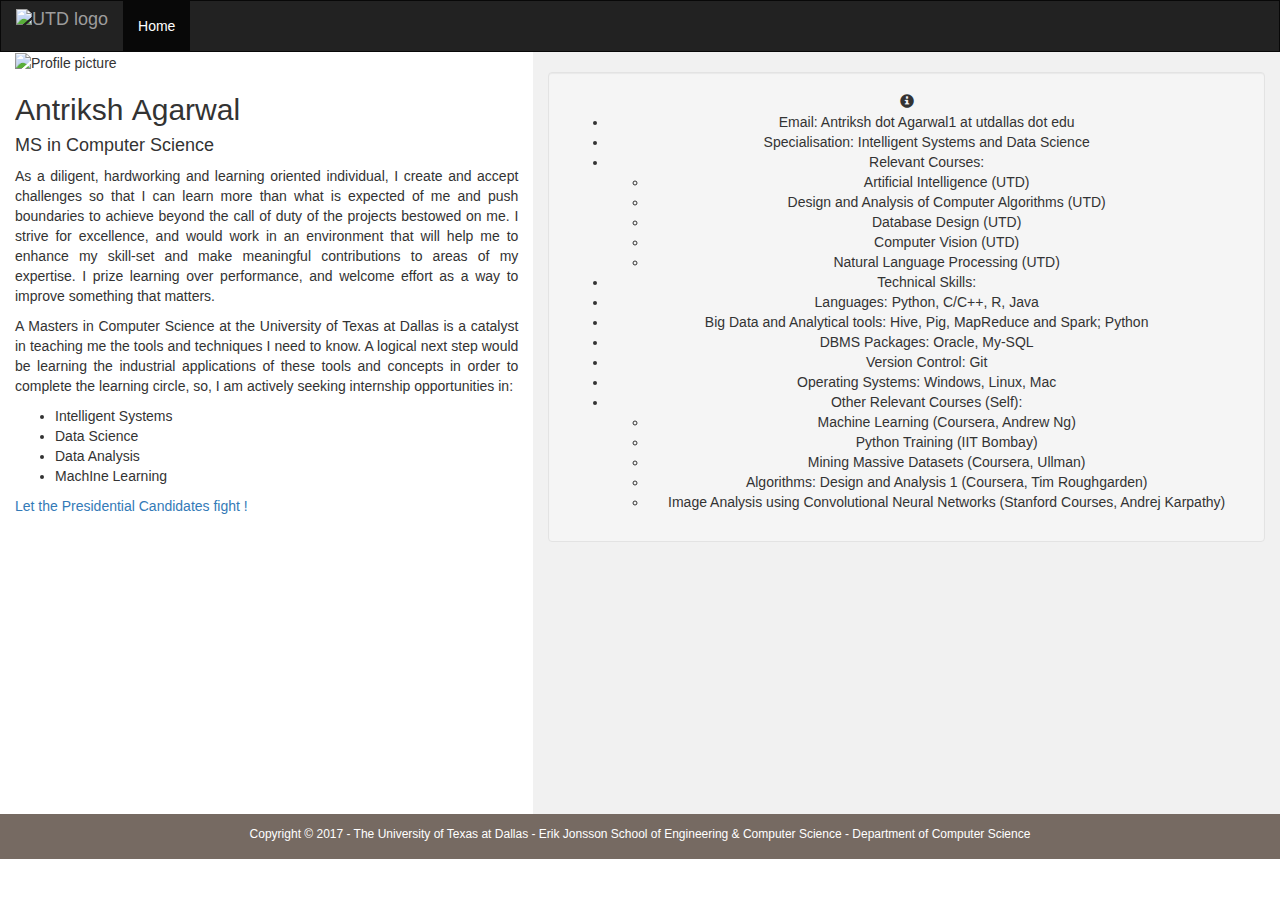
==== index.html @ 1650502d "analysis of presidents' vocabs" ====
<!DOCTYPE html>
<html lang="en">
<head>
	<meta charset="utf-8">
	<meta name="viewport" content="width=device-width, initial-scale=1">
	<meta name="description" content="Personal profile page for Antriksh Agarwal. Contains profile information, academic work and projects done till now. Updated monthly.">
	<meta name="keywords" content="Antriksh, Agarwal, Antriksh Agarwal, UTD, Master's, Masters, Student, Developer, Profile, Information">
	<link rel="stylesheet" href="https://maxcdn.bootstrapcdn.com/bootstrap/3.3.7/css/bootstrap.min.css">
	<link rel="stylesheet" href="css/global.css">
	<link rel="stylesheet" href="css/index.css">
	<script src="https://ajax.googleapis.com/ajax/libs/jquery/3.1.0/jquery.min.js"></script>
	<script src="https://ajax.googleapis.com/ajax/libs/jqueryui/1.12.0/jquery-ui.min.js"></script>
	<script src="https://use.fontawesome.com/5239e29d17.js"></script>
	<script src="js/index.js"></script>
	<title>Antriksh Agarwal - University of Texas, Dallas</title>
</head>

<body>

	<nav class="navbar navbar-inverse">
		<div class="container-fluid">
			<div class="navbar-header">
				<button type="button" class="navbar-toggle" data-toggle="collapse" data-target="#myNavbar">
					<span class="icon-bar"></span>
					<span class="icon-bar"></span>
					<span class="icon-bar"></span>
				</button>
				<a class="navbar-brand" href="https://www.utdallas.edu/"> <img id ="utd-logo" alt="UTD logo" src="images/utd_logo.png"></a>
			</div>
			<div class="collapse navbar-collapse" id="myNavbar">
				<ul class="nav navbar-nav">
					<li id="home-link" class="active"><a href="/">Home</a></li>
					<!-- <li id="about-link"><a href="#">About</a></li>
					<li id="projects-link"><a href="#">Projects</a></li>
					<li id="contact-link"><a href="#">Contact</a></li> -->
				</ul>
				<!-- <ul class="nav navbar-nav navbar-right">
					<li><a href="login.html"><span class="glyphicon glyphicon-log-in"></span> Login</a></li>
				</ul> -->
			</div>
		</div>
	</nav>
	
	<div class="container-fluid text-center">
		<div class="row content">
			
			<!-- <div class="col-md-2 sidenav social">
				<a href="https://www.linkedin.com/in/AntrikshAgarwal" target="_blank">
					<i class="fa fa-linkedin  fa-3x" aria-hidden="true"></i>
				</a>
				<a href="">
					<i class="fa fa-google-plus-official  fa-3x" aria-hidden="true"></i>
				</a>
				<a href="https://www.quora.com/profile/Antriksh-Agarwal" target="_blank">
					<i class="fa fa-quora fa-3x" aria-hidden="true">Q</i>
				</a>
				<a href="https://www.facebook.com/AntrikshAgarwal" target="_blank">
					<i class="fa fa-facebook-official  fa-3x" aria-hidden="true"></i>
				</a>
			</div> -->

			<div id="about-section" class="col-md-5 text-left" style="text-align:justify">
				<img id="profile-pic" alt="Profile picture" src="images/Antriksh.jpg">
				<h2>Antriksh&nbsp;Agarwal</h2>
				<h4>MS in Computer Science</h4>
				<p>
					As a diligent, hardworking and learning oriented individual, I create and accept challenges so that I can learn more than what is expected of me and push boundaries to achieve beyond the call of duty of the projects bestowed on me. I strive for excellence, and would work in an environment that will help me to enhance my skill-set and make meaningful contributions to areas of my expertise. I prize learning over performance, and welcome effort as a way to improve something that matters.
					</p>
					<p>
					A Masters in Computer Science at the University of Texas at Dallas is a catalyst in teaching me the tools and techniques I need to know. A logical next step would be learning the industrial applications of these tools and concepts in order to complete the learning circle, so, I am actively seeking internship opportunities in:
					<ul>
						<li>Intelligent Systems</li>
						<li>Data Science</li>
						<li>Data Analysis</li>
						<li>MachIne Learning</li>
					</ul>
					</p>

					<!-- <div id="project-section">
						<h4>Projects:</h4>
						This section will be updated shortly.
					</div> -->

					<!-- <div id="publication-section">
						<h4>Publications:</h4>
						<ul>
							<li><a href="http://ieeexplore.ieee.org/abstract/document/7489611/">Comparison of Linear Learning Methods for Click Through Rate Prediction</a>
							</li>
						</ul> 
					</div> -->

					<a href="pres_vocab.html">Let the Presidential Candidates fight !</a>
				</div>

				<div class="col-md-7 sidenav">
					<div id="contact-info" class="well">

						<span class="glyphicon glyphicon-info-sign"></span> 

						<ul >
							<li> 
								<span class="contact-info-type"> Email: </span>	
								Antriksh dot Agarwal1 at utdallas dot edu
							</li>
							<li> 
								<span class="contact-info-type"> Specialisation: </span> 
								Intelligent Systems and Data Science
							</li>
							<li>
								<span class="contact-info-type">Relevant Courses: </span>
								<ul>
									<li>Artificial Intelligence (UTD)</li>
									<li>Design and Analysis of Computer Algorithms (UTD)</li>
									<li>Database Design (UTD)</li>
									<li>Computer Vision (UTD)</li>
									<li>Natural Language Processing (UTD)</li>
								</ul>

							</li>
							
							<li>
								<span class="contact-info-type">Technical Skills: </span>
								<li>Languages: Python, C/C++, R, Java</li>
								<li>Big Data and Analytical tools: Hive, Pig, MapReduce and Spark; Python</li>
								<li>DBMS Packages: Oracle, My-SQL</li>
								<li>Version Control: Git</li>
								<li>Operating Systems: Windows, Linux, Mac</li>
							</li>
							<li>
								<span class="contact-info-type">Other Relevant Courses (Self): </span>
								<ul>
									<li>Machine Learning (Coursera, Andrew Ng)</li>
									<li>Python Training (IIT Bombay)</li>
									<li>Mining Massive Datasets (Coursera, Ullman)</li>
									<li>Algorithms: Design and Analysis 1 (Coursera, Tim Roughgarden)</li>
									<!-- <li>Compilers (Ongoing)</li> -->
									<li>Image Analysis using Convolutional Neural Networks (Stanford Courses, Andrej Karpathy)</li>
								</ul>

							</li>
						</ul>
					</div>
				</div>

			</div>
		</div>
		

		<footer class="footer">
			<div class="container">
				<p>Copyright &#169 2017 - The University of Texas at Dallas - Erik Jonsson School of Engineering & Computer Science - Department of Computer Science </p>
				<!-- <p>
					<a href="http://jigsaw.w3.org/css-validator/check/referer">
					<img id="css-validator"
						src="https://jigsaw.w3.org/css-validator/images/vcss-blue"
						alt="Valid CSS!" />
					</a>
				</p> -->
			</div>
		</footer>

	</body>

	</html>
---- css/global.css ----
html,body{
	height: 92%;
}

.navbar {
	margin-bottom: 0;
	border-radius: 0;
	color: #766A62;
}

#utd-logo{
	max-width:100px; 
	margin-top: -7px;
}

/* Set height of the grid so .sidenav can be 100% (adjust as needed) */
.row.content {
	height: 100%;
	overflow:auto;
}

.container-fluid{
	height: 100%;
}

/* Set gray background color and 100% height */
.sidenav {
	padding-top: 20px;
	background-color: #f1f1f1;
	height: 100%;
	overflow:auto;
}

/* Set black background color, white text and some padding */
.footer {
	background-color: #766A62;
	color: white;
	padding: 12px;
	bottom: 0;
	width: 100%;
	text-align: center;
	font-size: 12px;
	height: 45px;
	position: relative;
}

/* On small screens, set height to 'auto' for sidenav and grid */
@media screen and (max-width: 991px) {
	.sidenav {
		height: auto;
		padding: 15px;
	}
	.row.content {
		height:auto;
	}

	#profile-pic{
		height: auto;
	}
}

#css-validator{
	border:0;
	width:88px;
	height:31px;
}
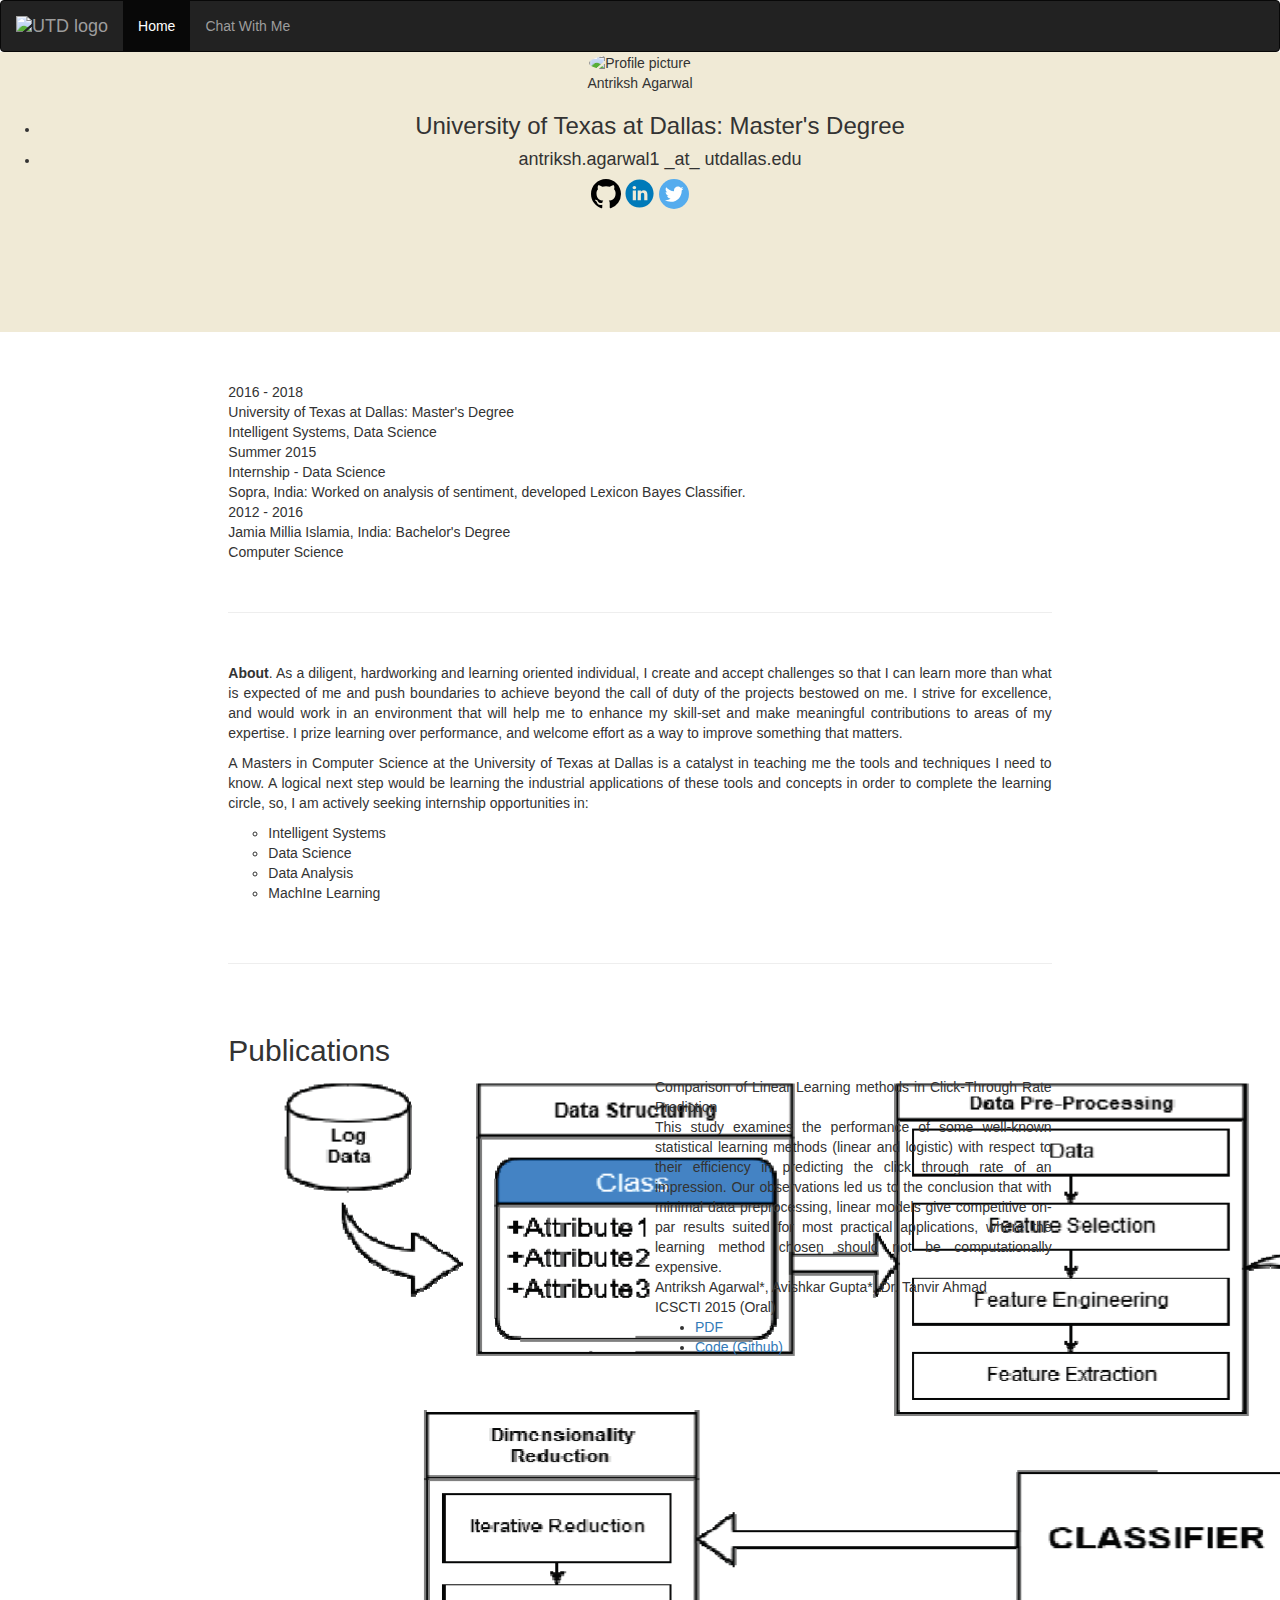
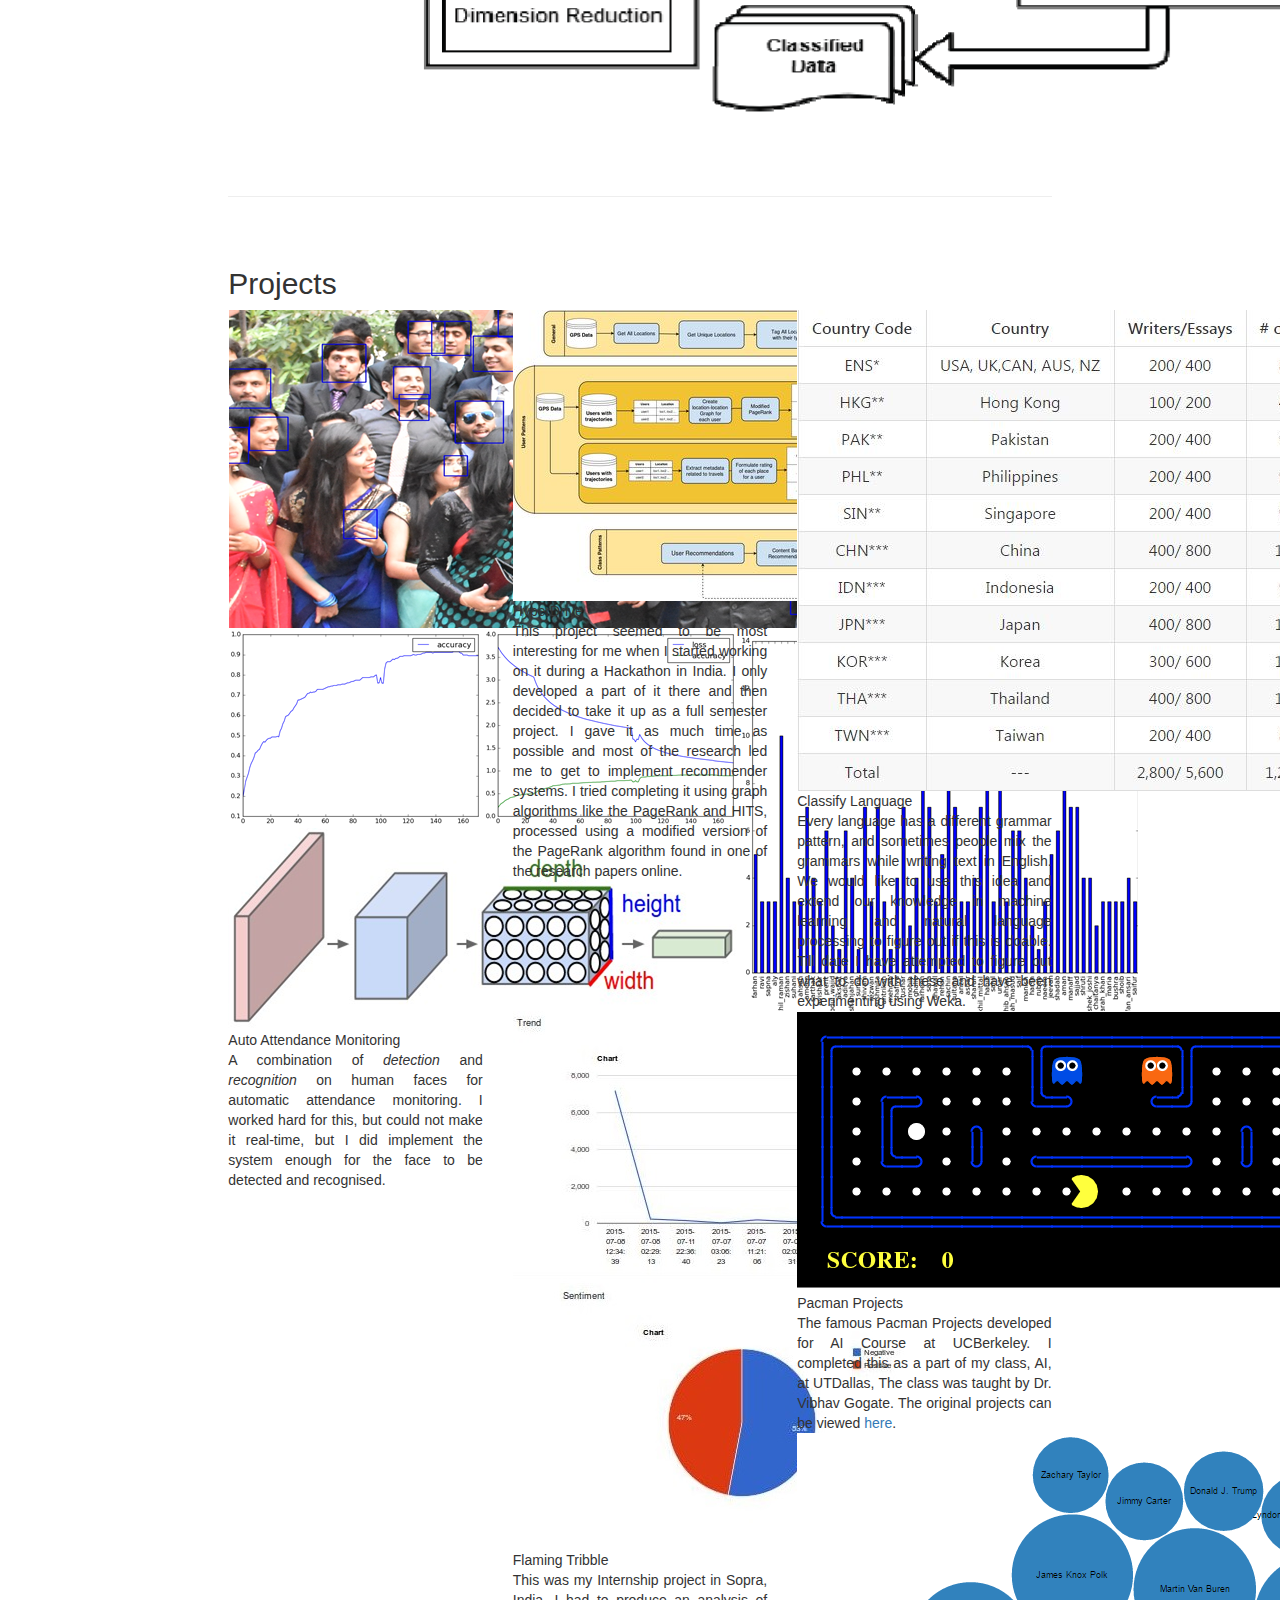
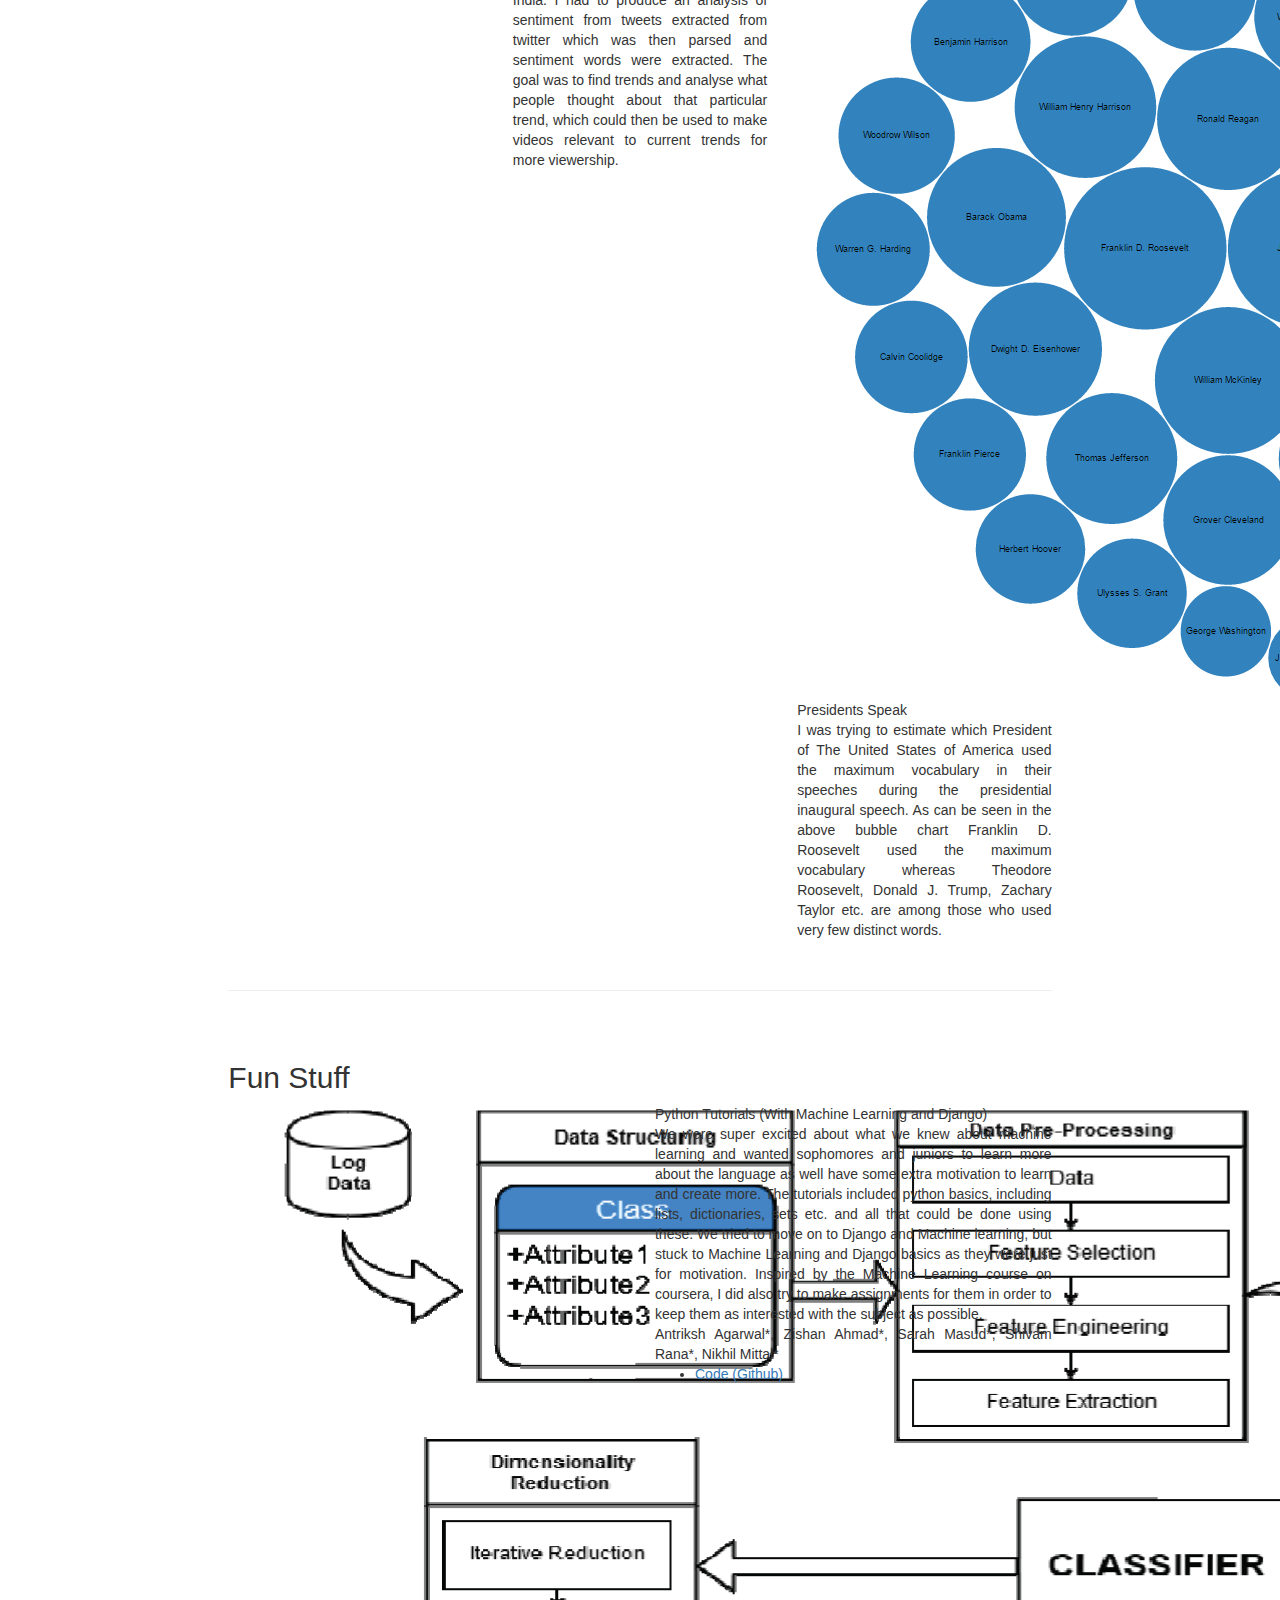
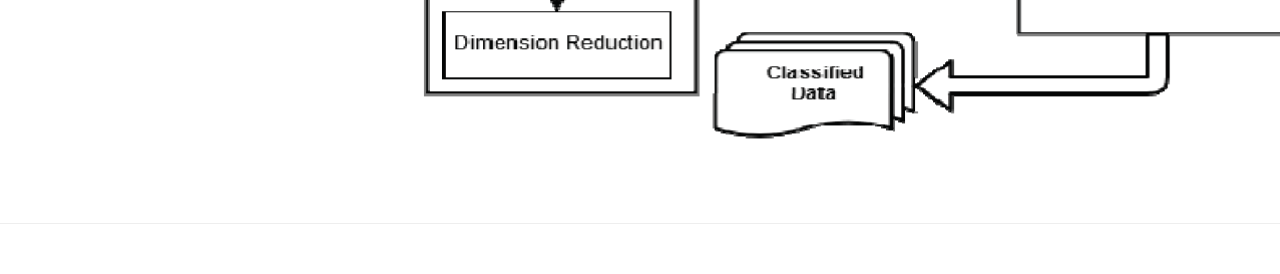
==== commit c0003dcf: "Most of the stuff I wanted to put is now there" ====
--- a/index.html
+++ b/index.html
@@ -7,156 +7,309 @@
 	<meta name="description" content="Personal profile page for Antriksh Agarwal. Contains profile information, academic work and projects done till now. Updated monthly.">
 	<meta name="keywords" content="Antriksh, Agarwal, Antriksh Agarwal, UTD, Master's, Masters, Student, Developer, Profile, Information">
 	<link rel="stylesheet" href="https://maxcdn.bootstrapcdn.com/bootstrap/3.3.7/css/bootstrap.min.css">
-	<link rel="stylesheet" href="css/global.css">
-	<link rel="stylesheet" href="css/index.css">
 	<script src="https://ajax.googleapis.com/ajax/libs/jquery/3.1.0/jquery.min.js"></script>
 	<script src="https://ajax.googleapis.com/ajax/libs/jqueryui/1.12.0/jquery-ui.min.js"></script>
+	<link href="https://fonts.googleapis.com/css?family=Roboto:400,300,500" rel="stylesheet" type="text/css">
 	<script src="https://use.fontawesome.com/5239e29d17.js"></script>
 	<script src="js/index.js"></script>
+	<script src="d3/d3.js"></script>
+	<script src="https://d3js.org/d3.v4.min.js"></script>
 	<title>Antriksh Agarwal - University of Texas, Dallas</title>
+	<script type="text/javascript">
+
+		function getRandomArbitrary(i) {
+		    return Math.random() * (i) + 1;
+		}
+		
+		var css = ['global.css','index.css']
+		// for(i=0;i<list.length;i++){
+		d3.select("head").data(css)
+			.enter().append('link')
+			.attr('rel', 'stylesheet')
+			.attr('href',function(d, i){
+				console.log(d)
+				name = "css/"+d+"?v="+getRandomArbitrary(i);
+				return name;
+			});
+
+		var js = ['index.js']
+		// for(i=0;i<list.length;i++){
+		d3.select("head").data(js)
+			.enter().append('script')
+			.attr('src',function(d, i){
+				name = "js/"+d+"?v="+getRandomArbitrary(i);
+				return name;
+			});
+		// }
+	</script>
+
 </head>
 
 <body>
 
-	<nav class="navbar navbar-inverse">
+<!-- NAVBAR -->
+	<nav class="navbar navbar-inverse header-dark">
 		<div class="container-fluid">
 			<div class="navbar-header">
+				<a class="navbar-brand" href="https://www.utdallas.edu/"> <img id ="utd-logo" alt="UTD logo" src="images/utd_logo.png" style="height:20px"></a>
 				<button type="button" class="navbar-toggle" data-toggle="collapse" data-target="#myNavbar">
 					<span class="icon-bar"></span>
 					<span class="icon-bar"></span>
 					<span class="icon-bar"></span>
 				</button>
-				<a class="navbar-brand" href="https://www.utdallas.edu/"> <img id ="utd-logo" alt="UTD logo" src="images/utd_logo.png"></a>
+				
 			</div>
 			<div class="collapse navbar-collapse" id="myNavbar">
 				<ul class="nav navbar-nav">
-					<li id="home-link" class="active"><a href="/">Home</a></li>
-					<!-- <li id="about-link"><a href="#">About</a></li>
-					<li id="projects-link"><a href="#">Projects</a></li>
-					<li id="contact-link"><a href="#">Contact</a></li> -->
+					<li id="home-link" class="active"><a href="/~antriksh.agarwal1/">Home</a></li>
+					<li id="about-link"><a href="#">Chat With Me</a></li>
+					
 				</ul>
-				<!-- <ul class="nav navbar-nav navbar-right">
-					<li><a href="login.html"><span class="glyphicon glyphicon-log-in"></span> Login</a></li>
-				</ul> -->
 			</div>
 		</div>
 	</nav>
-	
-	<div class="container-fluid text-center">
+
+		<!-- BODY -->
+		<div class="container-fluid text-center">
 		<div class="row content">
-			
-			<!-- <div class="col-md-2 sidenav social">
-				<a href="https://www.linkedin.com/in/AntrikshAgarwal" target="_blank">
-					<i class="fa fa-linkedin  fa-3x" aria-hidden="true"></i>
-				</a>
-				<a href="">
-					<i class="fa fa-google-plus-official  fa-3x" aria-hidden="true"></i>
-				</a>
-				<a href="https://www.quora.com/profile/Antriksh-Agarwal" target="_blank">
-					<i class="fa fa-quora fa-3x" aria-hidden="true">Q</i>
-				</a>
-				<a href="https://www.facebook.com/AntrikshAgarwal" target="_blank">
-					<i class="fa fa-facebook-official  fa-3x" aria-hidden="true"></i>
-				</a>
-			</div> -->
-
-			<div id="about-section" class="col-md-5 text-left" style="text-align:justify">
-				<img id="profile-pic" alt="Profile picture" src="images/Antriksh.jpg">
-				<h2>Antriksh&nbsp;Agarwal</h2>
-				<h4>MS in Computer Science</h4>
+		
+
+		<!-- HEADER -->
+			<div id="headerblob" style="width: 100%; height: 280px; margin-top: -20px; background-color: #F0EAD6">
+				<img id="profile-pic"  alt="Profile picture" src="images/Antriksh.jpg" class="img-circle">
+				<div id="htname">Antriksh&nbsp;Agarwal</div>
+				<ul id="htinfo">
+					<li> 
+						<h3><span class="contact-info-type"> University of Texas at Dallas: Master's Degree </span></h3>
+					</li>
+					<li> 
+						<h4>antriksh.agarwal1 _at_ utdallas.edu</h4>
+					</li>
+				</ul>
+				<div id="links">
+				<a href="https://github.com/evamy"><svg aria-hidden="true" class="octicon octicon-mark-github" height="30" version="1.1" viewBox="0 0 16 16" width="30"><path fill-rule="evenodd" d="M8 0C3.58 0 0 3.58 0 8c0 3.54 2.29 6.53 5.47 7.59.4.07.55-.17.55-.38 0-.19-.01-.82-.01-1.49-2.01.37-2.53-.49-2.69-.94-.09-.23-.48-.94-.82-1.13-.28-.15-.68-.52-.01-.53.63-.01 1.08.58 1.23.82.72 1.21 1.87.87 2.33.66.07-.52.28-.87.51-1.07-1.78-.2-3.64-.89-3.64-3.95 0-.87.31-1.59.82-2.15-.08-.2-.36-1.02.08-2.12 0 0 .67-.21 2.2.82.64-.18 1.32-.27 2-.27.68 0 1.36.09 2 .27 1.53-1.04 2.2-.82 2.2-.82.44 1.1.16 1.92.08 2.12.51.56.82 1.27.82 2.15 0 3.07-1.87 3.75-3.65 3.95.29.25.54.73.54 1.48 0 1.07-.01 1.93-.01 2.2 0 .21.15.46.55.38A8.013 8.013 0 0 0 16 8c0-4.42-3.58-8-8-8z"></path></svg></a>
+				<a href="https://www.linkedin.com/in/antriksh-agarwal-a749a187"><svg xmlns="http://www.w3.org/2000/svg" xmlns:xlink="http://www.w3.org/1999/xlink" height="30" id="Layer_1" style="enable-background:new 0 0 67 67;" version="1.1" viewBox="3 3 64 64" xml:space="preserve"><path d="M50.837,48.137V36.425c0-6.275-3.35-9.195-7.816-9.195  c-3.604,0-5.219,1.983-6.119,3.374V27.71h-6.79c0.09,1.917,0,20.427,0,20.427h6.79V36.729c0-0.609,0.044-1.219,0.224-1.655  c0.49-1.22,1.607-2.483,3.482-2.483c2.458,0,3.44,1.873,3.44,4.618v10.929H50.837z M22.959,24.922c2.367,0,3.842-1.57,3.842-3.531  c-0.044-2.003-1.475-3.528-3.797-3.528s-3.841,1.524-3.841,3.528c0,1.961,1.474,3.531,3.753,3.531H22.959z M34,64  C17.432,64,4,50.568,4,34C4,17.431,17.432,4,34,4s30,13.431,30,30C64,50.568,50.568,64,34,64z M26.354,48.137V27.71h-6.789v20.427  H26.354z" style="fill-rule:evenodd;clip-rule:evenodd;fill:#007AB9;"/></svg></a>
+				<a href="https://twitter.com/antriksh_ag"> <svg xmlns="http://www.w3.org/2000/svg" xmlns:xlink="http://www.w3.org/1999/xlink" enable-background="new 0 0 128 128" height="30" id="Layer_1" version="1.1" viewBox="0 0 128 128" width="30" xml:space="preserve"><g><circle cx="64" cy="64" fill="#55ACEE" r="64"/></g><g><path d="M105,40.189c-2.943,1.306-6.105,2.188-9.428,2.584c3.39-2.031,5.99-5.248,7.217-9.08   c-3.171,1.881-6.684,3.247-10.422,3.983c-2.994-3.19-7.26-5.184-11.979-5.184c-9.065,0-16.414,7.349-16.414,16.412   c0,1.287,0.146,2.539,0.426,3.741C50.758,51.96,38.665,45.426,30.57,35.497c-1.413,2.423-2.223,5.243-2.223,8.251   c0,5.694,2.898,10.718,7.302,13.661c-2.69-0.085-5.222-0.824-7.434-2.054c-0.002,0.069-0.002,0.138-0.002,0.207   c0,7.954,5.657,14.584,13.166,16.093c-1.378,0.375-2.827,0.575-4.324,0.575c-1.058,0-2.086-0.103-3.088-0.295   c2.089,6.521,8.15,11.268,15.332,11.399c-5.617,4.401-12.694,7.024-20.384,7.024c-1.325,0-2.632-0.076-3.915-0.229   c7.263,4.657,15.892,7.374,25.16,7.374c30.188,0,46.697-25.01,46.697-46.698c0-0.711-0.018-1.42-0.049-2.123   C100.018,46.371,102.799,43.48,105,40.189" fill="#FFFFFF"/></g></svg></a>
+				</div>
+						
+				
+			</div>
+
+			<div class="col-lg-2"></div>
+
+			<div id="about-section" class="col-lg-8 text-center" style="text-align:justify; margin-top:50px">
+
+				<div id="timeline" >
+				    <div class="timelineitem">
+				      <div class="tdate">2016 - 2018</div>
+				      <div class="ttitle">University of Texas at Dallas: Master's Degree</div>
+				      <div class="tdesc">Intelligent Systems, Data Science</div>
+				    </div>
+				    <div class="timelineitem">
+				      <div class="tdate">Summer 2015</div>
+				      <div class="ttitle">Internship - Data Science</div>
+				      <div class="tdesc">Sopra, India: Worked on analysis of sentiment, developed Lexicon Bayes Classifier.</div>
+				    </div>
+				    <div class="timelineitem">
+				      <div class="tdate">2012 - 2016</div>
+				      <div class="ttitle">Jamia Millia Islamia, India: Bachelor's Degree</div>
+				      <div class="tdesc">Computer Science</div>
+				    </div>
+
+				  </div>
+
+				<div><div style="height: 30px; overflow: hidden; width: 100%;"></div>
+				<hr class="soft" style="width:100%;">
+				<div style="height: 30px; overflow: hidden; width: 100%;"></div></div>
+				<div class="bio">
 				<p>
-					As a diligent, hardworking and learning oriented individual, I create and accept challenges so that I can learn more than what is expected of me and push boundaries to achieve beyond the call of duty of the projects bestowed on me. I strive for excellence, and would work in an environment that will help me to enhance my skill-set and make meaningful contributions to areas of my expertise. I prize learning over performance, and welcome effort as a way to improve something that matters.
+					<b>About</b>. As a diligent, hardworking and learning oriented individual, I create and accept challenges so that I can learn more than what is expected of me and push boundaries to achieve beyond the call of duty of the projects bestowed on me. I strive for excellence, and would work in an environment that will help me to enhance my skill-set and make meaningful contributions to areas of my expertise. I prize learning over performance, and welcome effort as a way to improve something that matters.
 					</p>
 					<p>
 					A Masters in Computer Science at the University of Texas at Dallas is a catalyst in teaching me the tools and techniques I need to know. A logical next step would be learning the industrial applications of these tools and concepts in order to complete the learning circle, so, I am actively seeking internship opportunities in:
-					<ul>
+					<ul style="list-style: circle">
 						<li>Intelligent Systems</li>
 						<li>Data Science</li>
 						<li>Data Analysis</li>
 						<li>MachIne Learning</li>
 					</ul>
 					</p>
-
-					<!-- <div id="project-section">
-						<h4>Projects:</h4>
-						This section will be updated shortly.
-					</div> -->
-
-					<!-- <div id="publication-section">
-						<h4>Publications:</h4>
-						<ul>
-							<li><a href="http://ieeexplore.ieee.org/abstract/document/7489611/">Comparison of Linear Learning Methods for Click Through Rate Prediction</a>
-							</li>
-						</ul> 
-					</div> -->
-
-					<a href="pres_vocab.html">Let the Presidential Candidates fight !</a>
 				</div>
 
-				<div class="col-md-7 sidenav">
-					<div id="contact-info" class="well">
-
-						<span class="glyphicon glyphicon-info-sign"></span> 
-
-						<ul >
-							<li> 
-								<span class="contact-info-type"> Email: </span>	
-								Antriksh dot Agarwal1 at utdallas dot edu
-							</li>
-							<li> 
-								<span class="contact-info-type"> Specialisation: </span> 
-								Intelligent Systems and Data Science
-							</li>
-							<li>
-								<span class="contact-info-type">Relevant Courses: </span>
-								<ul>
-									<li>Artificial Intelligence (UTD)</li>
-									<li>Design and Analysis of Computer Algorithms (UTD)</li>
-									<li>Database Design (UTD)</li>
-									<li>Computer Vision (UTD)</li>
-									<li>Natural Language Processing (UTD)</li>
-								</ul>
-
-							</li>
-							
-							<li>
-								<span class="contact-info-type">Technical Skills: </span>
-								<li>Languages: Python, C/C++, R, Java</li>
-								<li>Big Data and Analytical tools: Hive, Pig, MapReduce and Spark; Python</li>
-								<li>DBMS Packages: Oracle, My-SQL</li>
-								<li>Version Control: Git</li>
-								<li>Operating Systems: Windows, Linux, Mac</li>
-							</li>
-							<li>
-								<span class="contact-info-type">Other Relevant Courses (Self): </span>
-								<ul>
-									<li>Machine Learning (Coursera, Andrew Ng)</li>
-									<li>Python Training (IIT Bombay)</li>
-									<li>Mining Massive Datasets (Coursera, Ullman)</li>
-									<li>Algorithms: Design and Analysis 1 (Coursera, Tim Roughgarden)</li>
-									<!-- <li>Compilers (Ongoing)</li> -->
-									<li>Image Analysis using Convolutional Neural Networks (Stanford Courses, Andrej Karpathy)</li>
-								</ul>
-
-							</li>
-						</ul>
-					</div>
-				</div>
-
-			</div>
-		</div>
+				<div><div style="height: 30px; overflow: hidden; width: 100%;"></div>
+				<hr class="soft" style="width:100%;">
+				<div style="height: 30px; overflow: hidden; width: 100%;"></div></div>
+
+				<h2>Publications</h2>
+				<div id="pubs">
+
+			    <div class="pubwrap">
+			      <div class="row">
+			        <div class="col-md-6">
+			          <div class="pubimg">
+			            <img src="images/ctr.png">
+			          </div>
+			        </div>
+			        <div class="col-md-6">
+			          <div class="pub">
+			            <div class="pubt">Comparison of Linear Learning methods in Click-Through Rate Prediction</div>
+			            <div class="pubd">This study examines the performance of some well-known statistical learning methods (linear and logistic) with respect to their efficiency in predicting the click through rate of an impression. Our observations led us to the conclusion that with minimal data preprocessing, linear models give competitive on-par results suited for most practical applications, where the learning method chosen should not be computationally expensive.</div>
+			            <div class="puba">Antriksh Agarwal*, Avishkar Gupta*, Dr. Tanvir Ahmad</div>
+			            <div class="pubv">ICSCTI 2015 (Oral)</div>
+			            <div class="publ">
+			              <ul>
+			                <li><a href="data/ctr.pdf">PDF</a></li>
+			                <li><a href="https://github.com/evamy/avazu-ctr">Code (Github)</a></li>
+			              </ul>
+			            </div>
+			          </div>
+			        </div>
+			      </div>
+
+			</div>
+
+		</div>
+		<!-- END OF PUBLICATIONS -->
+				<div><div style="height: 30px; overflow: hidden; width: 100%;"></div>
+				<hr class="soft" style="width:100%;">
+				<div style="height: 30px; overflow: hidden; width: 100%;"></div></div>
+
+			<h2>Projects</h2>
+				<div class="row">
+
+			    <div class="col-md-4">
+			      <div class="pp">
+			        <a href="http://github.com/evamy/attendance">
+			          <img src="images/attendance.png" class="imgb">
+			        </a>
+			        <div class="ppt">Auto Attendance Monitoring</div>
+			        <div class="ppd">
+			        A combination of <i>detection</i> and <i>recognition</i> on human faces for automatic attendance monitoring. I worked hard for this, but could not make it real-time, but I did implement the system enough for the face to be detected and recognised.
+			        </div>
+			      </div>
+			    </div>
+
+			    <div class="col-md-4">
+			      <div class="pp">
+			        <a href="http://cs.stanford.edu/people/karpathy/convnetjs/">
+			        <img src="images/locations.jpg" class="imgb">
+			        </a>
+			        <div class="ppt">HyperDrive</div>
+			        <div class="ppd">
+			          This project seemed to be most interesting for me when I started working on it during a Hackathon in India. I only developed a part of it there and then decided to take it up as a full semester project. I gave it as much time as possible and most of the research led me to get to implement recommender systems. I tried completing it using graph algorithms like the PageRank and HITS, processed using a modified version of the PageRank algorithm found in one of the research papers online.
+			        </div>
+			        
+			      </div>
+			    </div>
+			    <div class="col-md-4">
+			      <div class="pp">
+			        <a href="https://github.com/evamy/ClassifyLanguage">
+			          <img src="images/language.JPG" class="imgb">
+			        </a>
+			        <div class="ppt">Classify Language</div>
+			        <div class="ppd">
+			           Every language has a different grammar pattern, and sometimes people mix the grammars while writing text in English. We would like to use this idea and extend our knowledge in machine learning and natural language processing to figure out if this is doable. Till date I have attempted to figure out what to do with these and have been experimenting using Weka.
+			        </div>
+			      </div>
+			    </div>
+
+			    <div class="col-md-4">
+			      <div class="pp">
+			        <a href="https://github.com/evamy/flaming-tribble">
+			          <img src="images/sentiment2.jpg" class="imgb">
+			        </a>
+			        <div class="ppt">Flaming Tribble</div>
+			        <div class="ppd">
+			           This was my Internship project in Sopra, India. I had to produce an analysis of sentiment from tweets extracted from twitter which was then parsed and sentiment words were extracted. The goal was to find trends and analyse what people thought about that particular trend, which could then be used to make videos relevant to current trends for more viewership.
+			        </div>
+			      </div>
+			    </div>
+			    <div class="col-md-4">
+			      <div class="pp">
+			        <a href="https://github.com/MLDaily/pacman">
+			          <img src="images/pacman.gif" class="imgb">
+			        </a>
+			        <div class="ppt">Pacman Projects</div>
+			        <div class="ppd">
+			           The famous Pacman Projects developed for AI Course at UCBerkeley. I completed this as a part of my class, AI, at UTDallas, The class was taught by Dr. Vibhav Gogate. The original projects can be viewed <a href="http://ai.berkeley.edu/project_overview.html">here</a>.
+			        </div>
+			      </div>
+			    </div>
+			    <div class="col-md-4">
+			      <div class="pp">
+			        <a href="pres_vocab.html">
+			          <img src="images/pres_vocab.PNG" class="imgb">
+			        </a>
+			        <div class="ppt">Presidents Speak</div>
+			        <div class="ppd">
+			           I was trying to estimate which President of The United States of America used the maximum vocabulary in their speeches during the presidential inaugural speech. As can be seen in the above bubble chart Franklin D. Roosevelt used the maximum vocabulary whereas Theodore Roosevelt, Donald J. Trump, Zachary Taylor etc. are among those who used very few distinct words.
+			        </div>
+			      </div>
+			    </div>
+
+			  </div>
+			  <!-- END OF PROJECTS -->
+
+			  <div><div style="height: 30px; overflow: hidden; width: 100%;"></div>
+				<hr class="soft" style="width:100%;">
+				<div style="height: 30px; overflow: hidden; width: 100%;"></div></div>
+
+			  <h2>Fun Stuff</h2>
+				<div id="pubs">
+
+			    <div class="pubwrap">
+			      <div class="row">
+			        <div class="col-md-6">
+			          <div class="pubimg">
+			            <img src="images/ctr.png">
+			          </div>
+			        </div>
+			        <div class="col-md-6">
+			          <div class="pub">
+			            <div class="pubt">Python Tutorials (With Machine Learning and Django)</div>
+			            <div class="pubd">We were super excited about what we knew about machine learning and wanted sophomores and juniors to learn more about the language as well have some extra motivation to learn and create more. The tutorials included python basics, including lists, dictionaries, sets etc. and all that could be done using these. We tried to move on to Django and Machine learning, but stuck to Machine Learning and Django basics as they were just for motivation. Inspired by the Machine Learning course on coursera, I did also try to make assignments for them in order to keep them as interested with the subject as possible.</div>
+			            <div class="puba">Antriksh Agarwal*, Zishan Ahmad*, Sarah Masud*, Shivam Rana*, Nikhil Mittal*</div>
+			            <!-- <div class="pubv">ICSCTI 2015 (Oral)</div> -->
+			            <div class="publ">
+			              <ul>
+			                <!-- <li><a href="data/ctr.pdf">PDF</a></li> -->
+			                <li><a href="https://github.com/nickedes/Pybaby">Code (Github)</a></li>
+			              </ul>
+			            </div>
+			          </div>
+			        </div>
+			      </div>
+
+			</div>
+
+		</div>
+		<!-- END OF FUN STUFF -->
+
+			</div>
+
+		</div>
+
+		<!-- END -->
+
+		</div>
+
 		
 
-		<footer class="footer">
+
+	<div><div style="height: 30px; overflow: hidden; width: 100%;"></div>
+				<hr class="soft" style="width:100%;">
+				<div style="height: 30px; overflow: hidden; width: 100%;"></div></div>
+
+		<footer class="footer" style="height:45px; position:fixed">
 			<div class="container">
 				<p>Copyright &#169 2017 - The University of Texas at Dallas - Erik Jonsson School of Engineering & Computer Science - Department of Computer Science </p>
-				<!-- <p>
+				 <p>
 					<a href="http://jigsaw.w3.org/css-validator/check/referer">
 					<img id="css-validator"
 						src="https://jigsaw.w3.org/css-validator/images/vcss-blue"
 						alt="Valid CSS!" />
 					</a>
-				</p> -->
+				</p>
 			</div>
 		</footer>
 
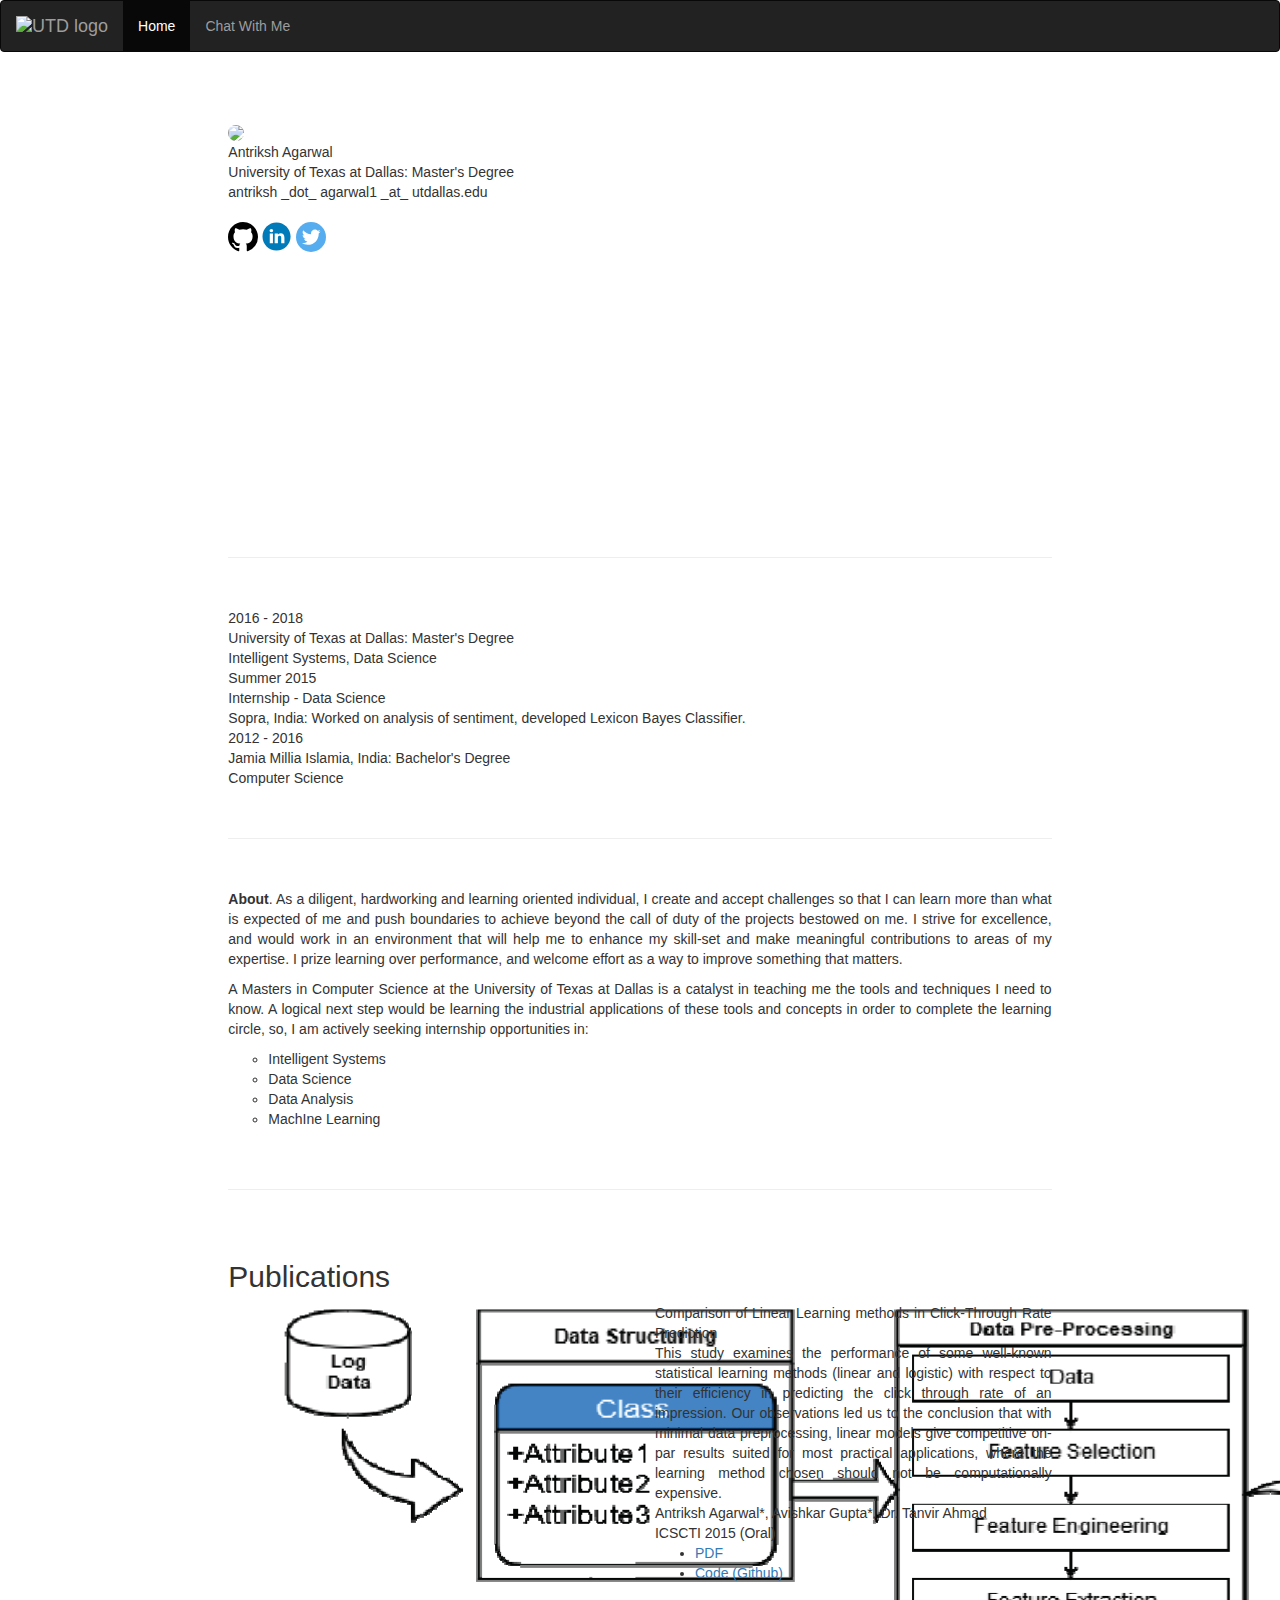
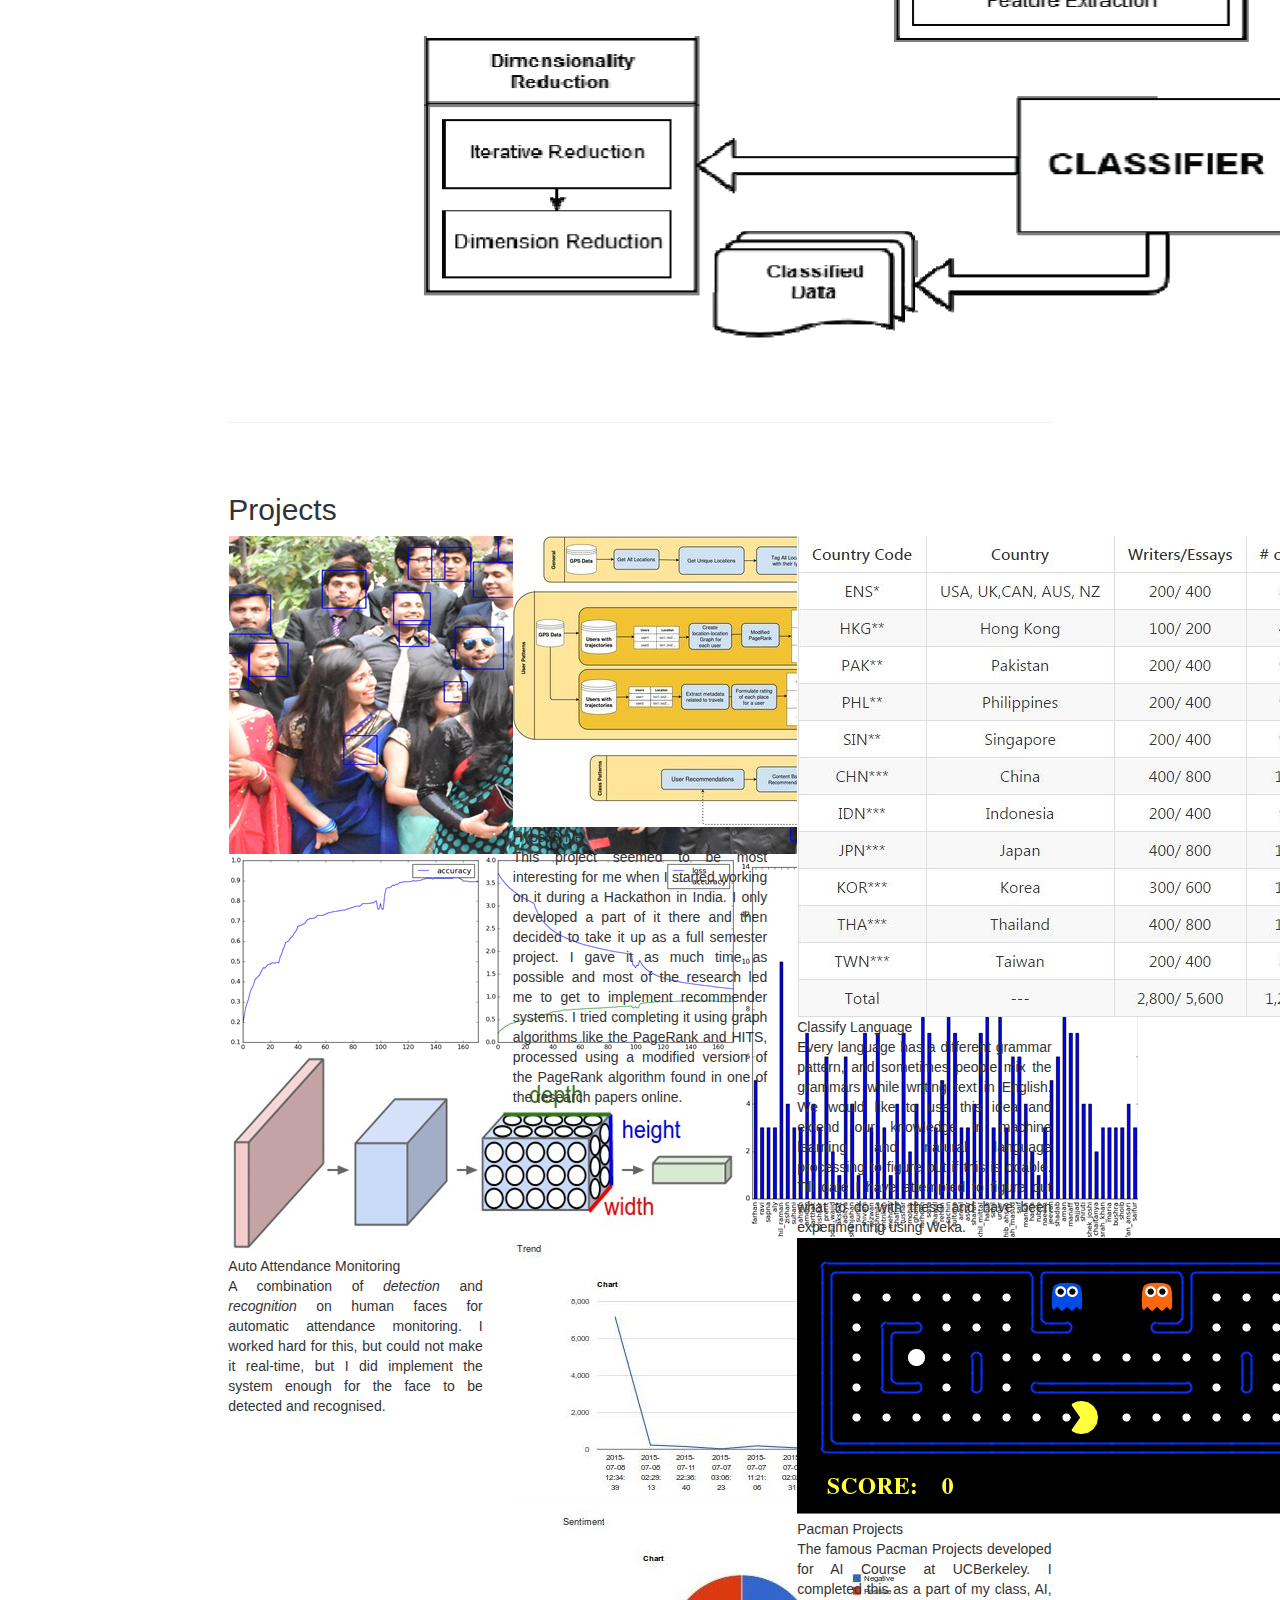
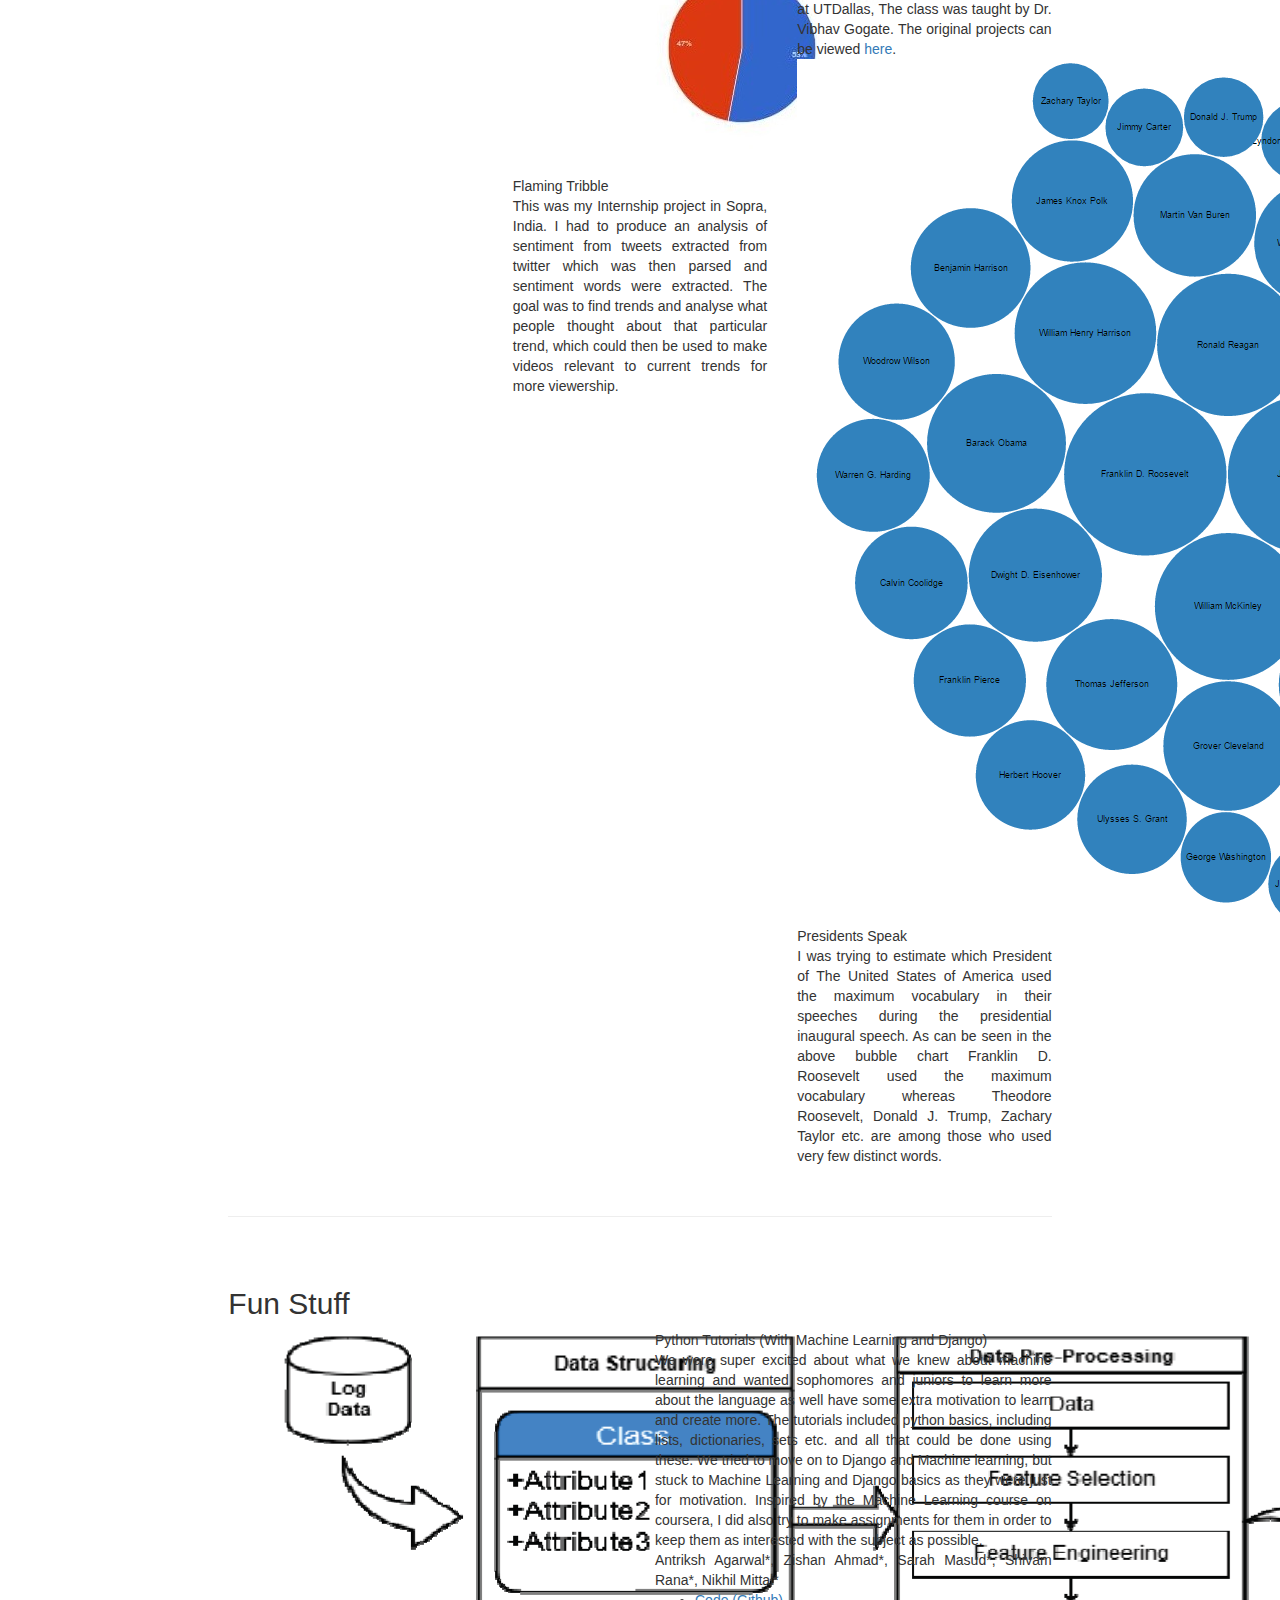
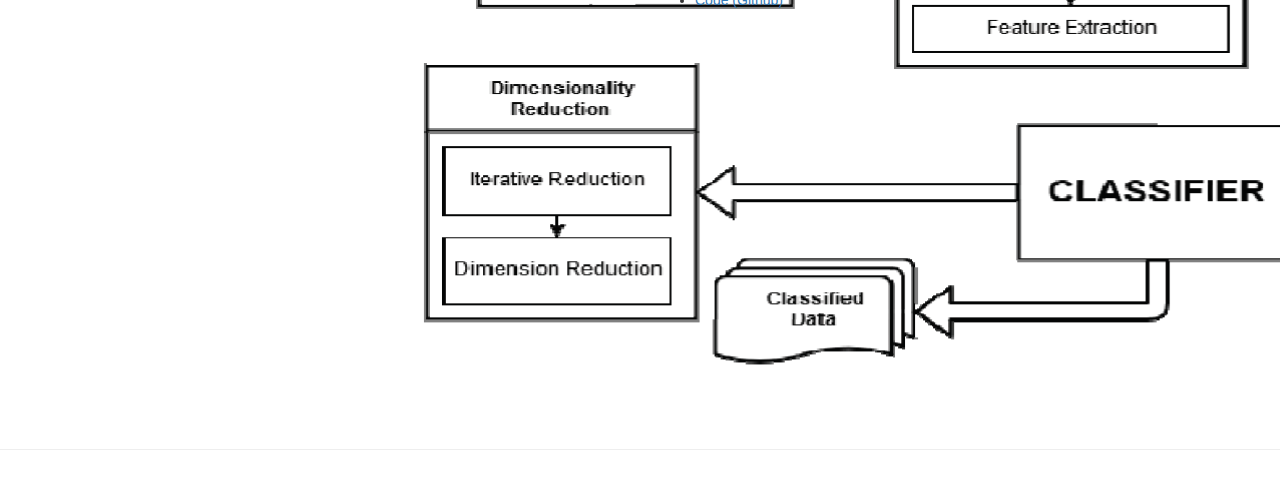
==== commit d94186b4: "tweaks for all computers" ====
--- a/index.html
+++ b/index.html
@@ -21,7 +21,7 @@
 		    return Math.random() * (i) + 1;
 		}
 		
-		var css = ['global.css','index.css']
+		var css = ["",'global.css','index.css']
 		// for(i=0;i<list.length;i++){
 		d3.select("head").data(css)
 			.enter().append('link')
@@ -32,7 +32,7 @@
 				return name;
 			});
 
-		var js = ['index.js']
+		var js = ["",'index.js']
 		// for(i=0;i<list.length;i++){
 		d3.select("head").data(js)
 			.enter().append('script')
@@ -75,29 +75,29 @@
 		
 
 		<!-- HEADER -->
-			<div id="headerblob" style="width: 100%; height: 280px; margin-top: -20px; background-color: #F0EAD6">
-				<img id="profile-pic"  alt="Profile picture" src="images/Antriksh.jpg" class="img-circle">
-				<div id="htname">Antriksh&nbsp;Agarwal</div>
-				<ul id="htinfo">
-					<li> 
-						<h3><span class="contact-info-type"> University of Texas at Dallas: Master's Degree </span></h3>
-					</li>
-					<li> 
-						<h4>antriksh.agarwal1 _at_ utdallas.edu</h4>
-					</li>
-				</ul>
-				<div id="links">
-				<a href="https://github.com/evamy"><svg aria-hidden="true" class="octicon octicon-mark-github" height="30" version="1.1" viewBox="0 0 16 16" width="30"><path fill-rule="evenodd" d="M8 0C3.58 0 0 3.58 0 8c0 3.54 2.29 6.53 5.47 7.59.4.07.55-.17.55-.38 0-.19-.01-.82-.01-1.49-2.01.37-2.53-.49-2.69-.94-.09-.23-.48-.94-.82-1.13-.28-.15-.68-.52-.01-.53.63-.01 1.08.58 1.23.82.72 1.21 1.87.87 2.33.66.07-.52.28-.87.51-1.07-1.78-.2-3.64-.89-3.64-3.95 0-.87.31-1.59.82-2.15-.08-.2-.36-1.02.08-2.12 0 0 .67-.21 2.2.82.64-.18 1.32-.27 2-.27.68 0 1.36.09 2 .27 1.53-1.04 2.2-.82 2.2-.82.44 1.1.16 1.92.08 2.12.51.56.82 1.27.82 2.15 0 3.07-1.87 3.75-3.65 3.95.29.25.54.73.54 1.48 0 1.07-.01 1.93-.01 2.2 0 .21.15.46.55.38A8.013 8.013 0 0 0 16 8c0-4.42-3.58-8-8-8z"></path></svg></a>
-				<a href="https://www.linkedin.com/in/antriksh-agarwal-a749a187"><svg xmlns="http://www.w3.org/2000/svg" xmlns:xlink="http://www.w3.org/1999/xlink" height="30" id="Layer_1" style="enable-background:new 0 0 67 67;" version="1.1" viewBox="3 3 64 64" xml:space="preserve"><path d="M50.837,48.137V36.425c0-6.275-3.35-9.195-7.816-9.195  c-3.604,0-5.219,1.983-6.119,3.374V27.71h-6.79c0.09,1.917,0,20.427,0,20.427h6.79V36.729c0-0.609,0.044-1.219,0.224-1.655  c0.49-1.22,1.607-2.483,3.482-2.483c2.458,0,3.44,1.873,3.44,4.618v10.929H50.837z M22.959,24.922c2.367,0,3.842-1.57,3.842-3.531  c-0.044-2.003-1.475-3.528-3.797-3.528s-3.841,1.524-3.841,3.528c0,1.961,1.474,3.531,3.753,3.531H22.959z M34,64  C17.432,64,4,50.568,4,34C4,17.431,17.432,4,34,4s30,13.431,30,30C64,50.568,50.568,64,34,64z M26.354,48.137V27.71h-6.789v20.427  H26.354z" style="fill-rule:evenodd;clip-rule:evenodd;fill:#007AB9;"/></svg></a>
-				<a href="https://twitter.com/antriksh_ag"> <svg xmlns="http://www.w3.org/2000/svg" xmlns:xlink="http://www.w3.org/1999/xlink" enable-background="new 0 0 128 128" height="30" id="Layer_1" version="1.1" viewBox="0 0 128 128" width="30" xml:space="preserve"><g><circle cx="64" cy="64" fill="#55ACEE" r="64"/></g><g><path d="M105,40.189c-2.943,1.306-6.105,2.188-9.428,2.584c3.39-2.031,5.99-5.248,7.217-9.08   c-3.171,1.881-6.684,3.247-10.422,3.983c-2.994-3.19-7.26-5.184-11.979-5.184c-9.065,0-16.414,7.349-16.414,16.412   c0,1.287,0.146,2.539,0.426,3.741C50.758,51.96,38.665,45.426,30.57,35.497c-1.413,2.423-2.223,5.243-2.223,8.251   c0,5.694,2.898,10.718,7.302,13.661c-2.69-0.085-5.222-0.824-7.434-2.054c-0.002,0.069-0.002,0.138-0.002,0.207   c0,7.954,5.657,14.584,13.166,16.093c-1.378,0.375-2.827,0.575-4.324,0.575c-1.058,0-2.086-0.103-3.088-0.295   c2.089,6.521,8.15,11.268,15.332,11.399c-5.617,4.401-12.694,7.024-20.384,7.024c-1.325,0-2.632-0.076-3.915-0.229   c7.263,4.657,15.892,7.374,25.16,7.374c30.188,0,46.697-25.01,46.697-46.698c0-0.711-0.018-1.42-0.049-2.123   C100.018,46.371,102.799,43.48,105,40.189" fill="#FFFFFF"/></g></svg></a>
-				</div>
-						
-				
-			</div>
 
 			<div class="col-lg-2"></div>
 
 			<div id="about-section" class="col-lg-8 text-center" style="text-align:justify; margin-top:50px">
+
+
+				<div id="headerblob">
+				    <img src="images/Antriksh.jpg" class="img-circle imgme profile-pic">
+				    <div id="headertext">
+				      <div id="htname">Antriksh Agarwal</div>
+				      <div id="htdesc">University of Texas at Dallas: Master's Degree</div>
+				      <div id="htem">antriksh _dot_ agarwal1 _at_ utdallas.edu</div>
+				      <div id="icons" style="margin-top:20px">
+				      	<a href="https://github.com/evamy"><svg aria-hidden="true" class="octicon octicon-mark-github" height="30" version="1.1" viewBox="0 0 16 16" width="30"><path fill-rule="evenodd" d="M8 0C3.58 0 0 3.58 0 8c0 3.54 2.29 6.53 5.47 7.59.4.07.55-.17.55-.38 0-.19-.01-.82-.01-1.49-2.01.37-2.53-.49-2.69-.94-.09-.23-.48-.94-.82-1.13-.28-.15-.68-.52-.01-.53.63-.01 1.08.58 1.23.82.72 1.21 1.87.87 2.33.66.07-.52.28-.87.51-1.07-1.78-.2-3.64-.89-3.64-3.95 0-.87.31-1.59.82-2.15-.08-.2-.36-1.02.08-2.12 0 0 .67-.21 2.2.82.64-.18 1.32-.27 2-.27.68 0 1.36.09 2 .27 1.53-1.04 2.2-.82 2.2-.82.44 1.1.16 1.92.08 2.12.51.56.82 1.27.82 2.15 0 3.07-1.87 3.75-3.65 3.95.29.25.54.73.54 1.48 0 1.07-.01 1.93-.01 2.2 0 .21.15.46.55.38A8.013 8.013 0 0 0 16 8c0-4.42-3.58-8-8-8z"></path></svg></a>
+						<a href="https://www.linkedin.com/in/antriksh-agarwal-a749a187"><svg xmlns="http://www.w3.org/2000/svg" xmlns:xlink="http://www.w3.org/1999/xlink" height="30" id="Layer_1" style="enable-background:new 0 0 67 67;" version="1.1" viewBox="3 3 64 64" xml:space="preserve"><path d="M50.837,48.137V36.425c0-6.275-3.35-9.195-7.816-9.195  c-3.604,0-5.219,1.983-6.119,3.374V27.71h-6.79c0.09,1.917,0,20.427,0,20.427h6.79V36.729c0-0.609,0.044-1.219,0.224-1.655  c0.49-1.22,1.607-2.483,3.482-2.483c2.458,0,3.44,1.873,3.44,4.618v10.929H50.837z M22.959,24.922c2.367,0,3.842-1.57,3.842-3.531  c-0.044-2.003-1.475-3.528-3.797-3.528s-3.841,1.524-3.841,3.528c0,1.961,1.474,3.531,3.753,3.531H22.959z M34,64  C17.432,64,4,50.568,4,34C4,17.431,17.432,4,34,4s30,13.431,30,30C64,50.568,50.568,64,34,64z M26.354,48.137V27.71h-6.789v20.427  H26.354z" style="fill-rule:evenodd;clip-rule:evenodd;fill:#007AB9;"/></svg></a>
+						<a href="https://twitter.com/antriksh_ag"> <svg xmlns="http://www.w3.org/2000/svg" xmlns:xlink="http://www.w3.org/1999/xlink" enable-background="new 0 0 128 128" height="30" id="Layer_1" version="1.1" viewBox="0 0 128 128" width="30" xml:space="preserve"><g><circle cx="64" cy="64" fill="#55ACEE" r="64"/></g><g><path d="M105,40.189c-2.943,1.306-6.105,2.188-9.428,2.584c3.39-2.031,5.99-5.248,7.217-9.08   c-3.171,1.881-6.684,3.247-10.422,3.983c-2.994-3.19-7.26-5.184-11.979-5.184c-9.065,0-16.414,7.349-16.414,16.412   c0,1.287,0.146,2.539,0.426,3.741C50.758,51.96,38.665,45.426,30.57,35.497c-1.413,2.423-2.223,5.243-2.223,8.251   c0,5.694,2.898,10.718,7.302,13.661c-2.69-0.085-5.222-0.824-7.434-2.054c-0.002,0.069-0.002,0.138-0.002,0.207   c0,7.954,5.657,14.584,13.166,16.093c-1.378,0.375-2.827,0.575-4.324,0.575c-1.058,0-2.086-0.103-3.088-0.295   c2.089,6.521,8.15,11.268,15.332,11.399c-5.617,4.401-12.694,7.024-20.384,7.024c-1.325,0-2.632-0.076-3.915-0.229   c7.263,4.657,15.892,7.374,25.16,7.374c30.188,0,46.697-25.01,46.697-46.698c0-0.711-0.018-1.42-0.049-2.123   C100.018,46.371,102.799,43.48,105,40.189" fill="#FFFFFF"/></g></svg></a>
+				      </div>
+				    </div>
+				  </div>
+
+				  <div style="margin-top:250px"><div style="height: 30px; overflow: hidden; width: 100%;"></div>
+				<hr class="soft" style="width:100%;">
+				<div style="height: 30px; overflow: hidden; width: 100%; position:relative"></div></div>
 
 				<div id="timeline" >
 				    <div class="timelineitem">
